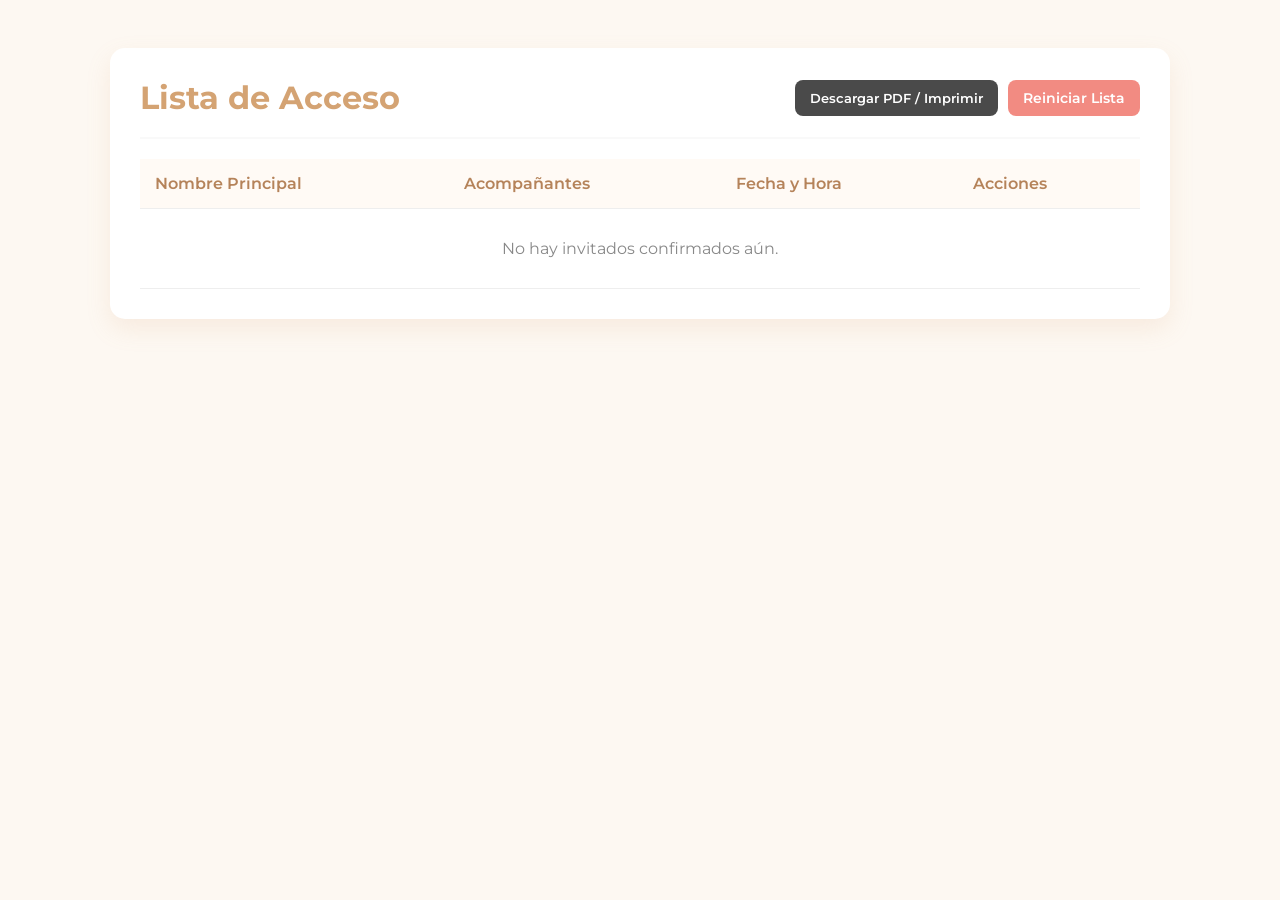
==== admin.html @ 8130c64f "invitados con pdf en local storage" ====
<!DOCTYPE html>
<html lang="es">
<head>
    <meta charset="UTF-8">
    <meta name="viewport" content="width=device-width, initial-scale=1.0">
    <title>Panel de Confirmaciones - Boda</title>
    <link href="https://fonts.googleapis.com/css2?family=Montserrat:wght@300;400;600&display=swap" rel="stylesheet">
    <link rel="stylesheet" href="css/admin.css">
</head>
<body>
    <div class="admin-container">
        <div class="header-actions">
            <h1>Lista de Acceso</h1>
            <div style="display: flex; gap: 10px;">
                <button class="btn" onclick="window.print()" style="background-color: #4a4a4a; color: white;">Descargar PDF / Imprimir</button>
                <button class="btn btn-reset" onclick="reiniciarTodos()">Reiniciar Lista</button>
            </div>
        </div>

        <table>
            <thead>
                <tr>
                    <th>Nombre Principal</th>
                    <th>Acompañantes</th>
                    <th>Fecha y Hora</th>
                    <th class="no-print">Acciones</th>
                </tr>
            </thead>
            <tbody id="tabla-invitados">
                </tbody>
        </table>
    </div>

    <script src="js/admin.js"></script>
</body>
</html>
---- css/admin.css ----
/* Variables de color para la boda */
:root {
    --primary: #d4a373;
    --primary-dark: #b5835a;
    --bg-color: #fdf8f2;
}

body { 
    font-family: 'Montserrat', sans-serif; 
    background-color: var(--bg-color); 
    padding: 40px 20px; 
    color: #333; 
}

.admin-container { 
    max-width: 1000px; 
    margin: 0 auto; 
    background: white; 
    padding: 30px; 
    border-radius: 15px; 
    box-shadow: 0 10px 25px rgba(212, 163, 115, 0.15); 
}

.header-actions { 
    display: flex; 
    justify-content: space-between; 
    align-items: center; 
    border-bottom: 2px solid #f9f9f9;
    padding-bottom: 20px;
    margin-bottom: 20px;
}

h1 { color: var(--primary); margin: 0; }

table { width: 100%; border-collapse: collapse; }

th, td { padding: 15px; text-align: left; border-bottom: 1px solid #eee; }

th { background-color: #fffaf5; color: var(--primary-dark); font-weight: 600; }

.btn { 
    padding: 10px 15px; 
    border: none; 
    border-radius: 8px; 
    cursor: pointer; 
    font-family: 'Montserrat', sans-serif; 
    font-weight: 600;
    transition: 0.3s; 
}

.btn-reset { background-color: #f28b82; color: white; font-size: 0.85rem;}
.btn-reset:hover { background-color: #e0665c; }

/* Configuración específica para la impresión del PDF */
@media print {
    .btn, .btn-reset, .header-actions button, .no-print {
        display: none !important;
    }
    body {
        background-color: white !important;
        padding: 0;
    }
    .admin-container {
        box-shadow: none;
        max-width: 100%;
        padding: 0;
    }
    table {
        border: 1px solid #000;
        width: 100%;
    }
    th {
        background-color: #f2f2f2 !important;
        color: black !important;
        border-bottom: 2px solid #000;
    }
    h1::after {
        content: " - Lista Oficial de Invitados";
        display: block;
        font-size: 1rem;
        color: #666;
    }
}
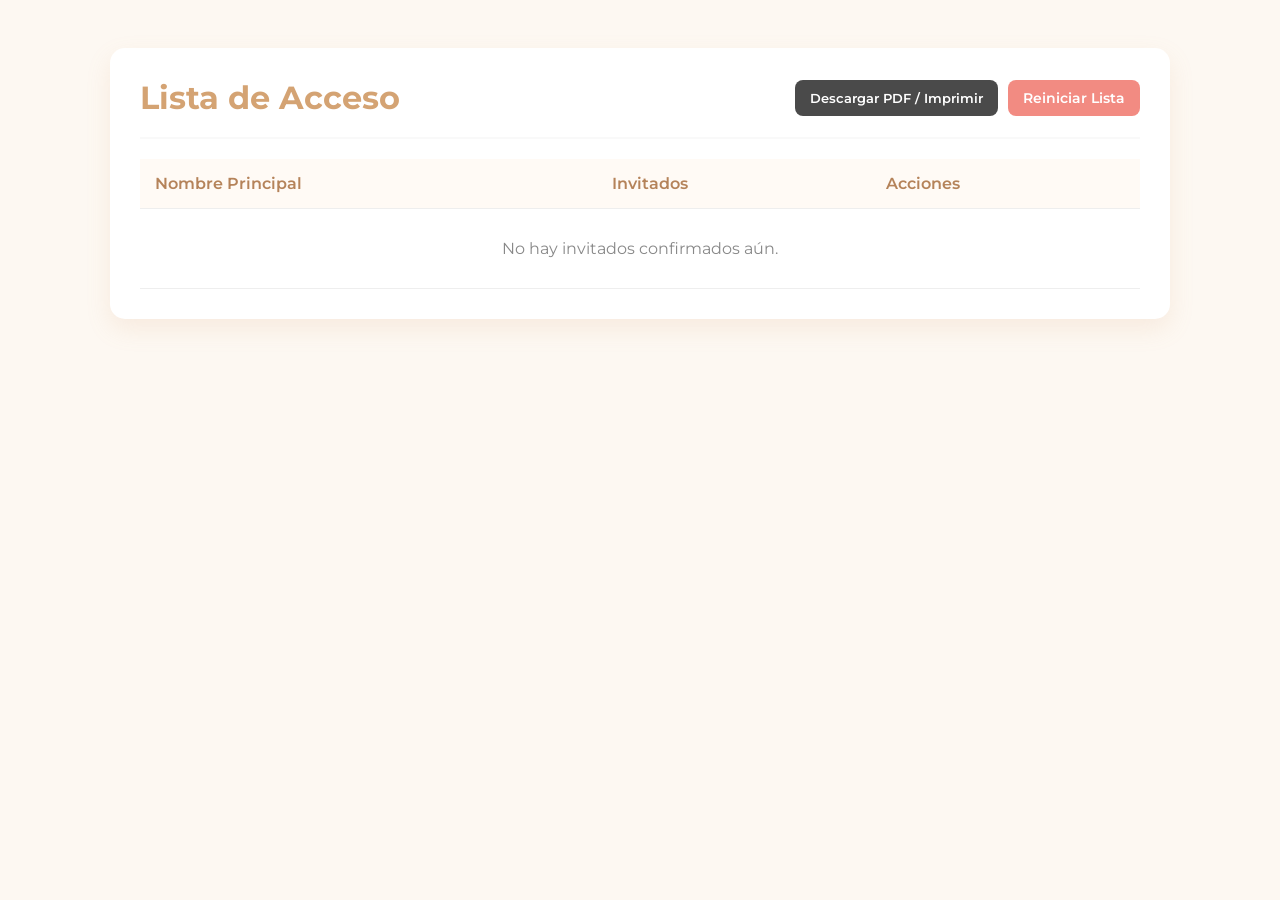
==== commit cea75aed: "Actualización con google sheets" ====
--- a/admin.html
+++ b/admin.html
@@ -21,8 +21,7 @@
             <thead>
                 <tr>
                     <th>Nombre Principal</th>
-                    <th>Acompañantes</th>
-                    <th>Fecha y Hora</th>
+                    <th>Invitados</th>
                     <th class="no-print">Acciones</th>
                 </tr>
             </thead>
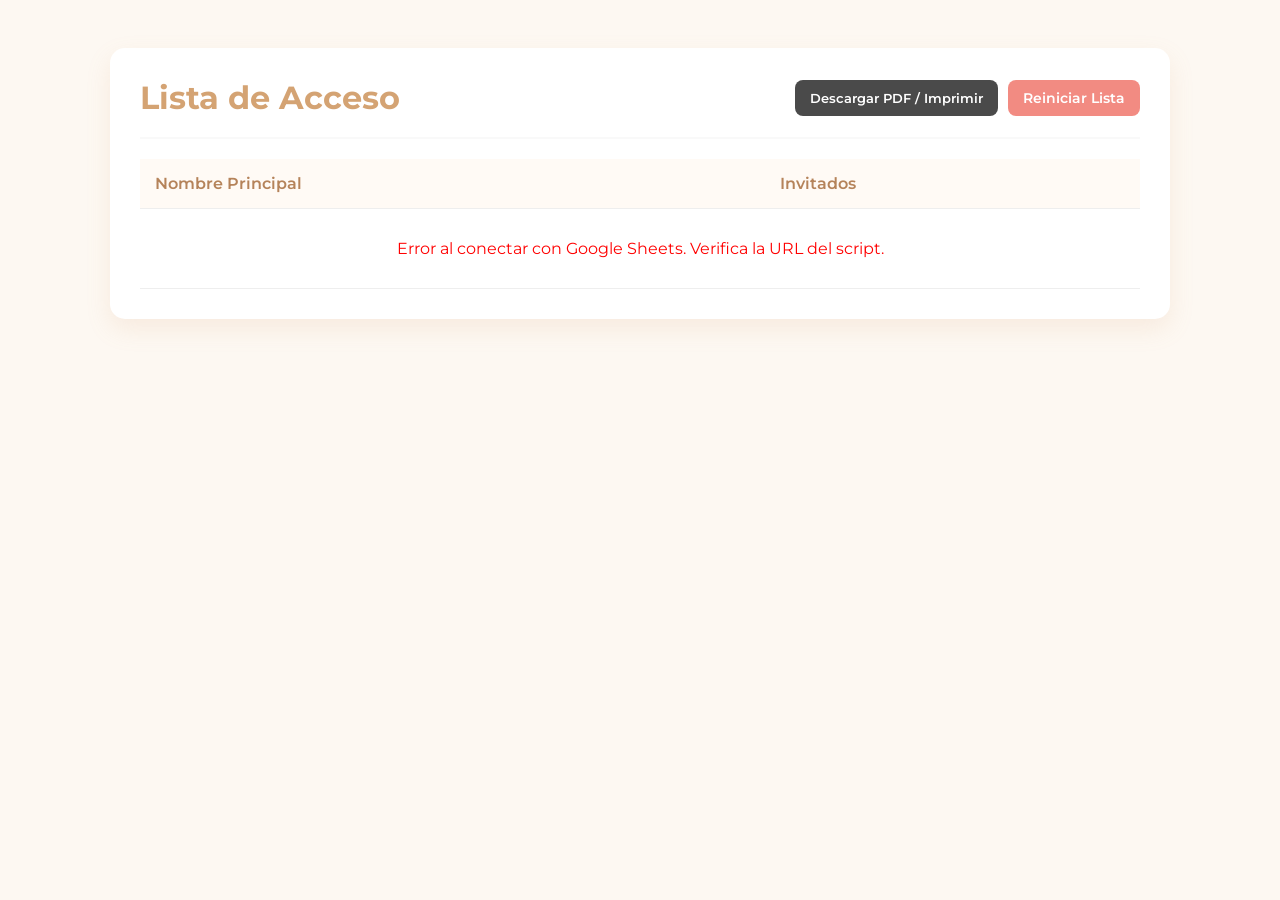
==== commit d438b24f: "Extrae invitados de google sheets" ====
--- a/admin.html
+++ b/admin.html
@@ -22,7 +22,6 @@
                 <tr>
                     <th>Nombre Principal</th>
                     <th>Invitados</th>
-                    <th class="no-print">Acciones</th>
                 </tr>
             </thead>
             <tbody id="tabla-invitados">
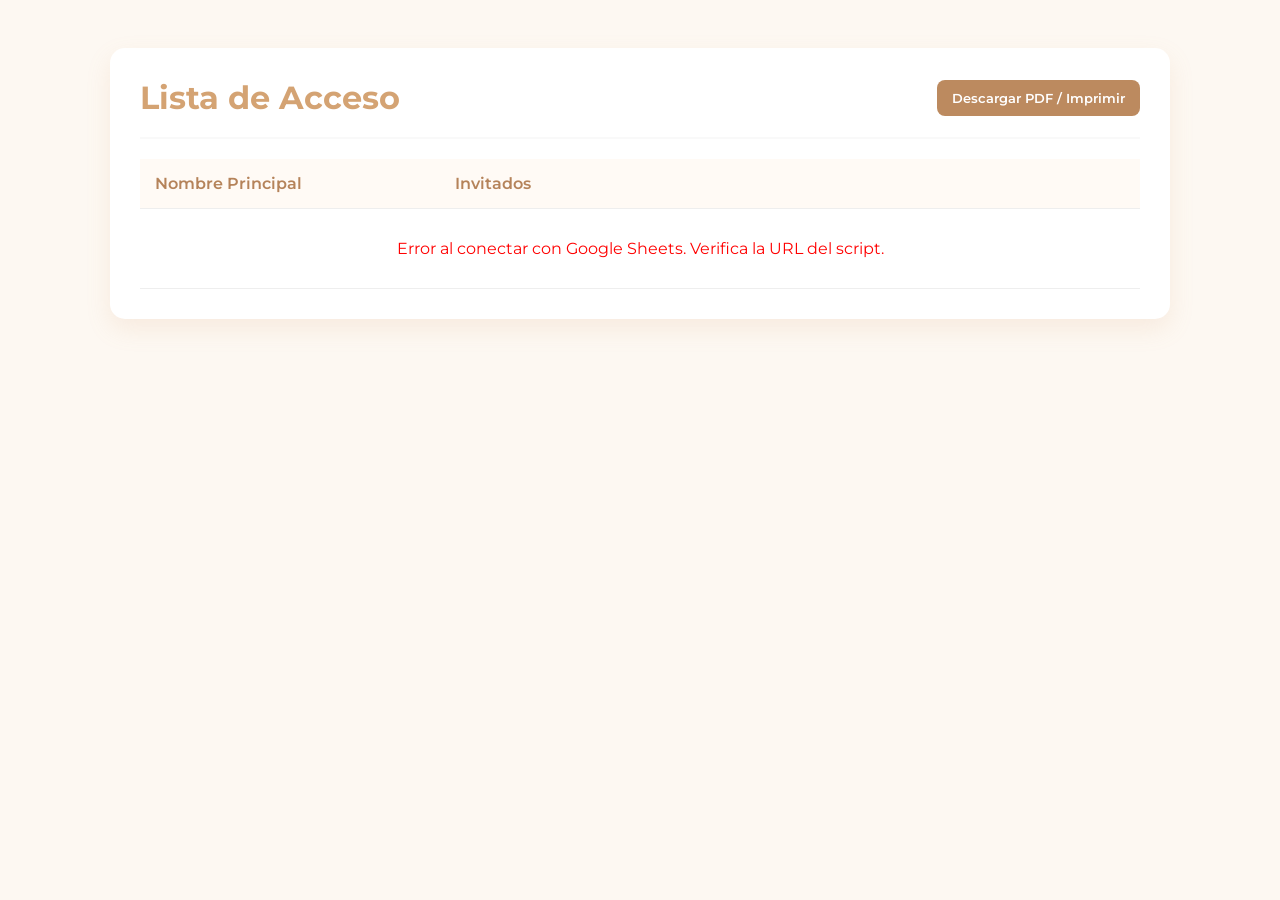
==== commit fb33265a: "Diseño responsive para admin" ====
--- a/admin.html
+++ b/admin.html
@@ -12,8 +12,7 @@
         <div class="header-actions">
             <h1>Lista de Acceso</h1>
             <div style="display: flex; gap: 10px;">
-                <button class="btn" onclick="window.print()" style="background-color: #4a4a4a; color: white;">Descargar PDF / Imprimir</button>
-                <button class="btn btn-reset" onclick="reiniciarTodos()">Reiniciar Lista</button>
+                <button class="btn" onclick="window.print()" style="background-color: #bc8a5f; color: white;">Descargar PDF / Imprimir</button>
             </div>
         </div>
 
--- a/css/admin.css
+++ b/css/admin.css
@@ -51,6 +51,117 @@
 .btn-reset { background-color: #f28b82; color: white; font-size: 0.85rem;}
 .btn-reset:hover { background-color: #e0665c; }
 
+/* ... (mantén tus variables y estilos anteriores) ... */
+
+.admin-container { 
+    max-width: 1000px; 
+    margin: 0 auto; 
+    background: white; 
+    padding: 20px; /* Reducido para móviles */
+    border-radius: 15px; 
+    box-shadow: 0 10px 25px rgba(212, 163, 115, 0.15); 
+}
+
+.header-actions { 
+    display: flex; 
+    flex-direction: column; /* Apilar en móviles por defecto */
+    gap: 15px;
+    align-items: center; 
+    border-bottom: 2px solid #f9f9f9;
+    padding-bottom: 20px;
+    margin-bottom: 20px;
+    text-align: center;
+}
+
+/* Ajuste de anchos para la tabla de invitados */
+
+/* Columna de Nombre Principal: un ancho menor */
+th:nth-child(1), 
+td:nth-child(1) {
+    width: 100%; 
+    text-align: left;
+}
+
+th:nth-child(2), 
+td:nth-child(2) {
+    width: 100%; 
+    word-break: break-word;
+}
+
+table {
+    width: 100%;
+    border-collapse: collapse;
+}
+
+/* Media Query para pantallas medianas/grandes (Desktop) */
+@media (min-width: 600px) {
+    .header-actions {
+        flex-direction: row;
+        justify-content: space-between;
+        text-align: left;
+    }
+    
+    .admin-container {
+        padding: 30px;
+    }
+    th:nth-child(1), 
+    td:nth-child(1) {
+        width: 30%; 
+        text-align: left;
+    }
+
+    th:nth-child(2), 
+    td:nth-child(2) {
+        width: 70%; 
+        word-break: break-word;
+    }
+}
+
+/* --- TABLA RESPONSIVE (Modo Card) --- */
+@media (max-width: 600px) {
+    /* Escondemos el encabezado de la tabla */
+    table thead {
+        display: none;
+    }
+
+    table, tbody, tr, td {
+        display: block;
+    }
+
+    tr {
+        margin-bottom: 15px;
+        border: 1px solid #eee;
+        border-radius: 10px;
+        padding: 10px;
+        background: #fffaf5;
+    }
+
+    td {
+        text-align: left;
+        padding: 8px 10px;
+        border: none;
+        position: relative;
+    }
+
+    /* Añadimos etiquetas antes del contenido */
+    td::before {
+        content: attr(data-label);
+        font-weight: 600;
+        color: var(--primary-dark);
+        display: block;
+        font-size: 0.8rem;
+        text-transform: uppercase;
+        margin-bottom: 2px;
+    }
+
+    .btn {
+        width: 100%; /* Botones de ancho completo en móvil */
+        margin-bottom: 5px;
+    }
+}
+
+/* Mantén tu configuración de @media print al final */
+
 /* Configuración específica para la impresión del PDF */
 @media print {
     .btn, .btn-reset, .header-actions button, .no-print {
